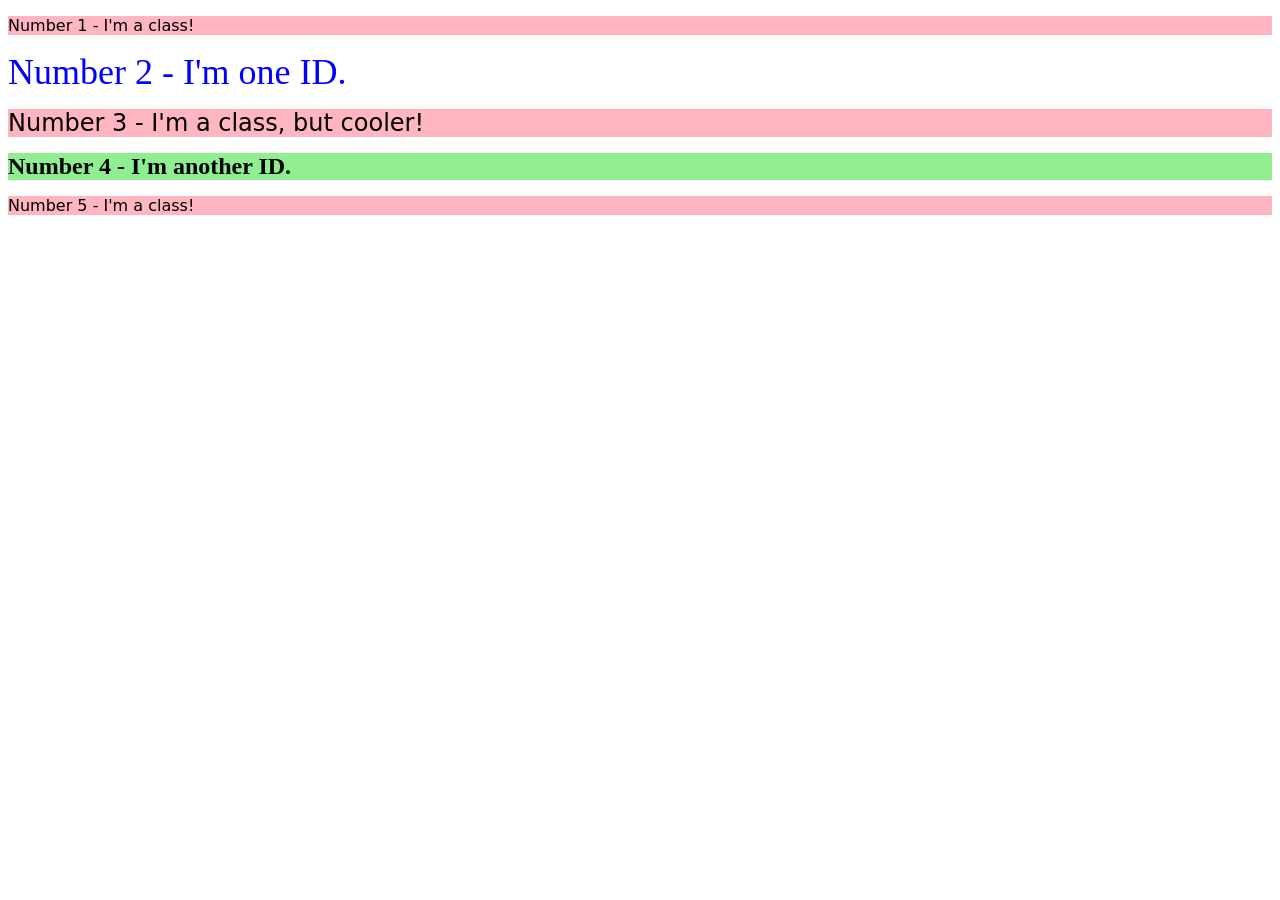
==== foundations/intro-to-css/02-class-id-selectors/index.html @ e5075946 "My solution for TOP exercise 02" ====
<!DOCTYPE html>
<html lang="en">
  <head>
    <meta charset="UTF-8">
    <meta http-equiv="X-UA-Compatible" content="IE=edge">
    <meta name="viewport" content="width=device-width, initial-scale=1.0">
    <title>Class and ID Selectors</title>
    <link rel="stylesheet" href="style.css">
  </head>
  <body>
    <p><div class="odd-numbered">Number 1 - I'm a class!</div></p>
    <div id="second-element">Number 2 - I'm one ID.</div>
    <p><div class="odd-numbered"> <div class="third-element"> Number 3 - I'm a class, but cooler!</div></div></p>
    <div id="fourth-element">Number 4 - I'm another ID.</div>
    <p><div class="odd-numbered">Number 5 - I'm a class!</div></p>
  </body>
</html>
---- foundations/intro-to-css/02-class-id-selectors/style.css ----
.odd-numbered,
.third-element {
    background-color: #ffb6c1;
    font-family: "Verdana", "DejaVu Sans", sans-serif;
}

.third-element {
    font-size: 24px;
}

#second-element {
    color: #0000ff;
    font-size: 36px;
}

#fourth-element {
    background-color: #90ee90;
    font-size: 24px;
    font-weight: bold;
}
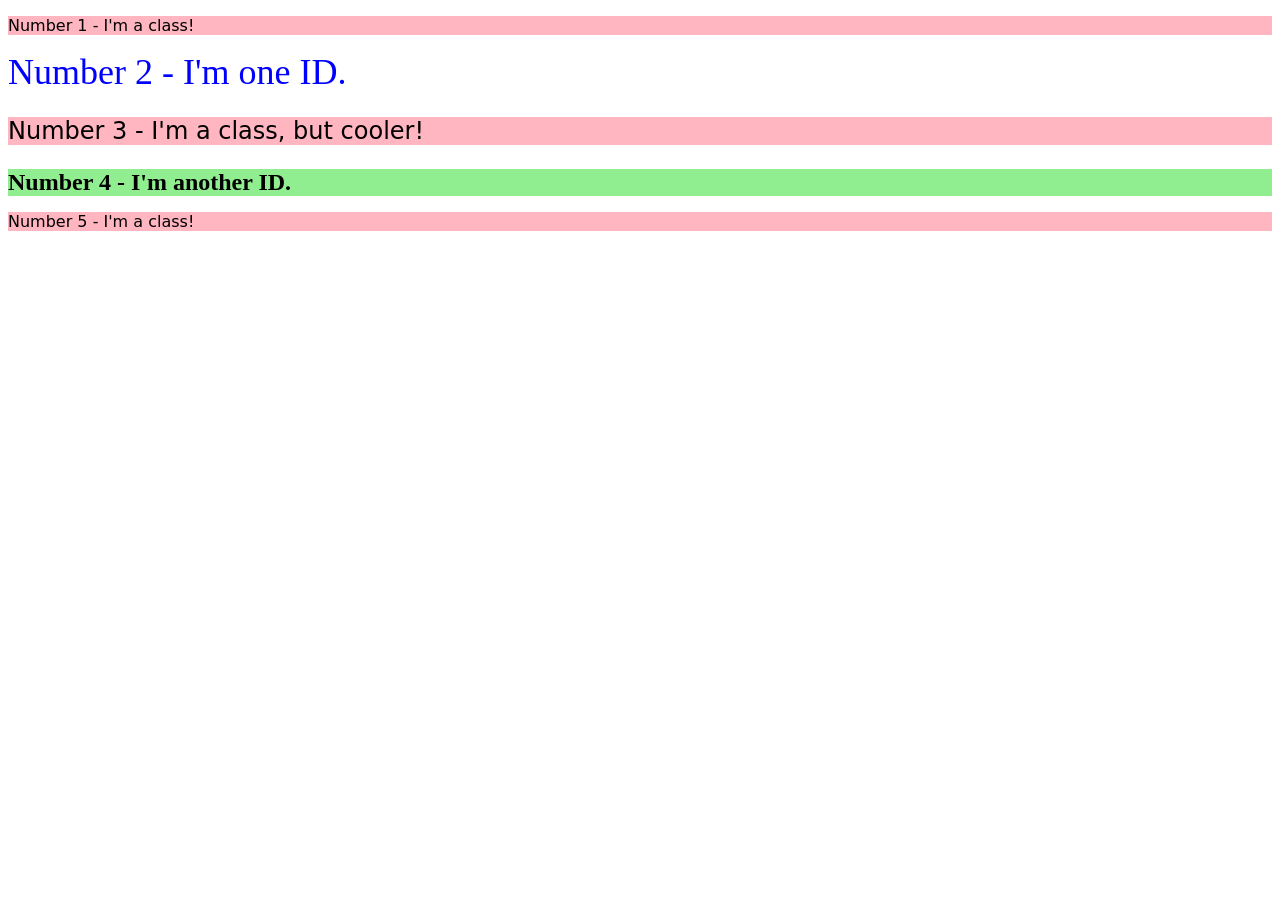
==== commit dc614cea: "Cleaned up unnecessary code" ====
--- a/foundations/intro-to-css/02-class-id-selectors/index.html
+++ b/foundations/intro-to-css/02-class-id-selectors/index.html
@@ -8,10 +8,10 @@
     <link rel="stylesheet" href="style.css">
   </head>
   <body>
-    <p><div class="odd-numbered">Number 1 - I'm a class!</div></p>
+    <p class="odd-numbered">Number 1 - I'm a class!</p>
     <div id="second-element">Number 2 - I'm one ID.</div>
-    <p><div class="odd-numbered"> <div class="third-element"> Number 3 - I'm a class, but cooler!</div></div></p>
+    <p class="odd-numbered third-element"> Number 3 - I'm a class, but cooler!</p>
     <div id="fourth-element">Number 4 - I'm another ID.</div>
-    <p><div class="odd-numbered">Number 5 - I'm a class!</div></p>
+    <p class="odd-numbered">Number 5 - I'm a class!</p>
   </body>
 </html>
--- a/foundations/intro-to-css/02-class-id-selectors/style.css
+++ b/foundations/intro-to-css/02-class-id-selectors/style.css
@@ -1,7 +1,6 @@
-.odd-numbered,
-.third-element {
+.odd-numbered {
     background-color: #ffb6c1;
-    font-family: "Verdana", "DejaVu Sans", sans-serif;
+    font-family: Verdana, "DejaVu Sans", sans-serif;
 }
 
 .third-element {
